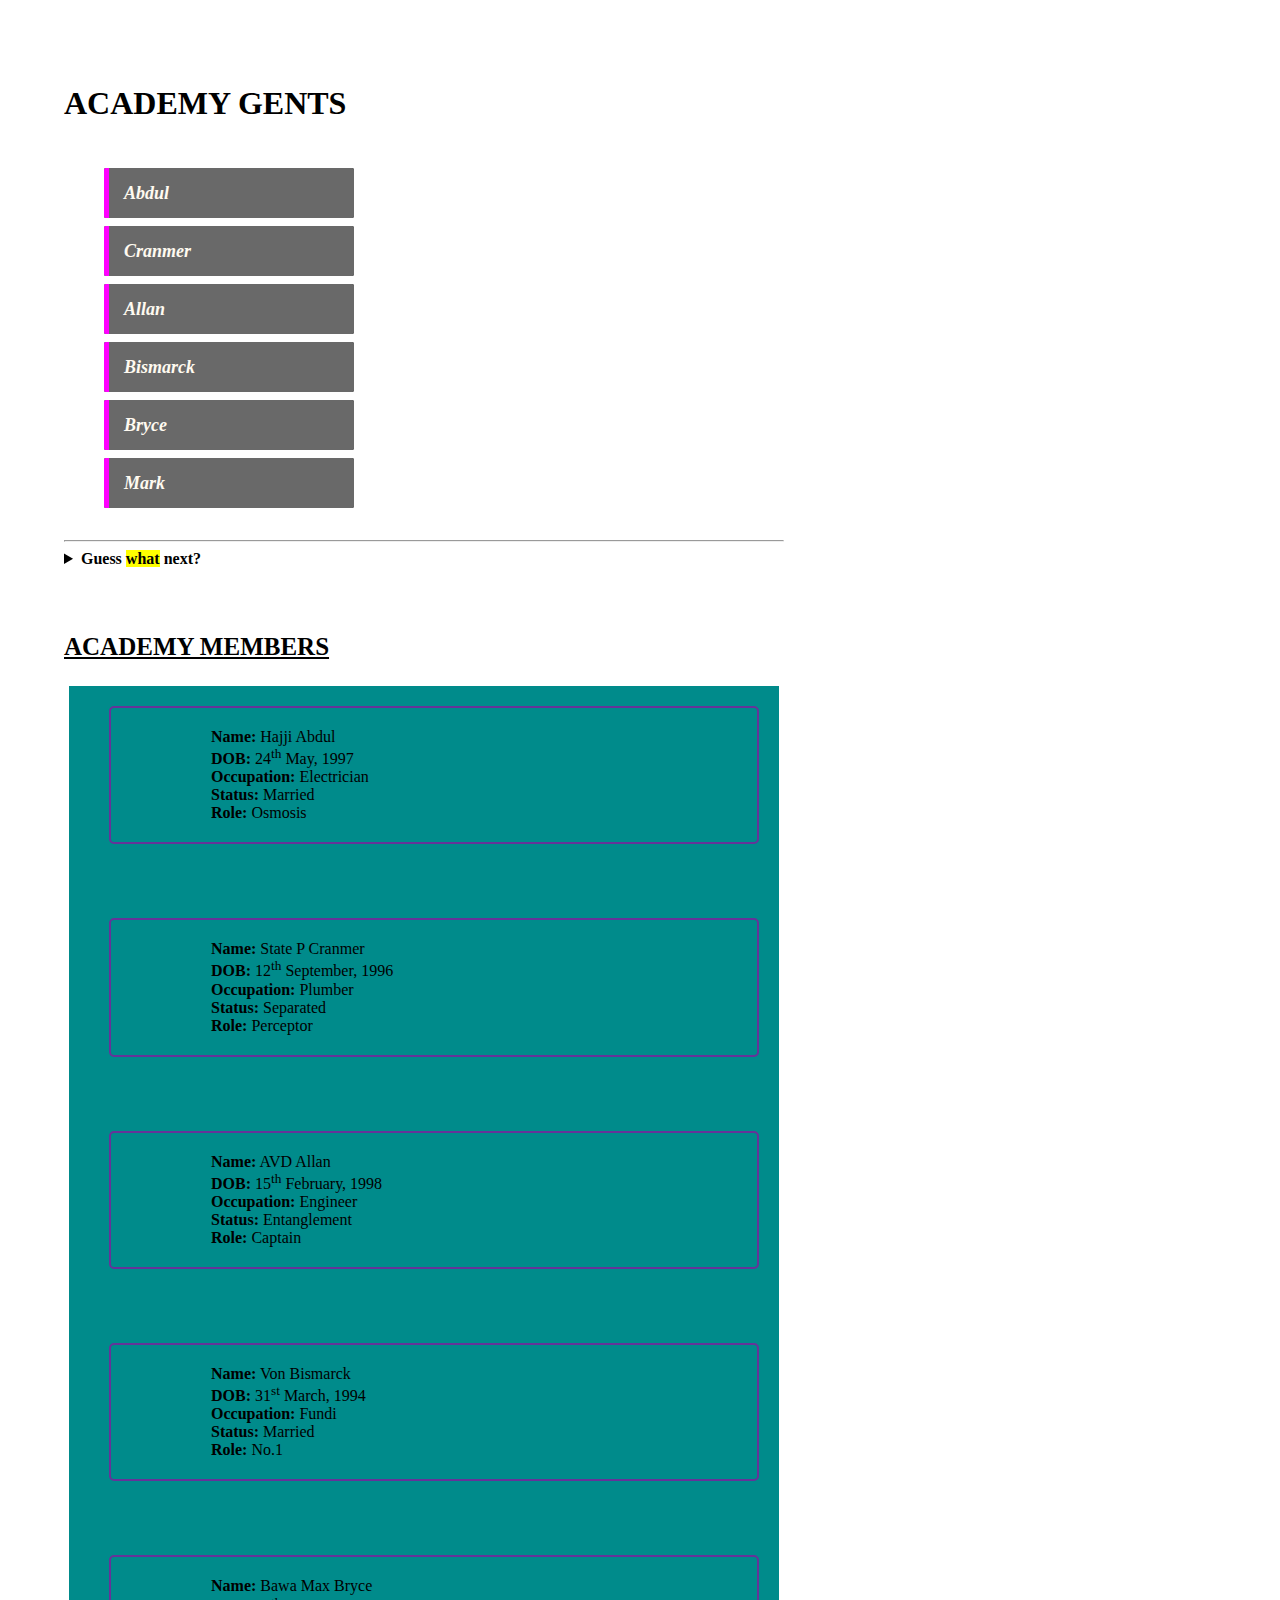
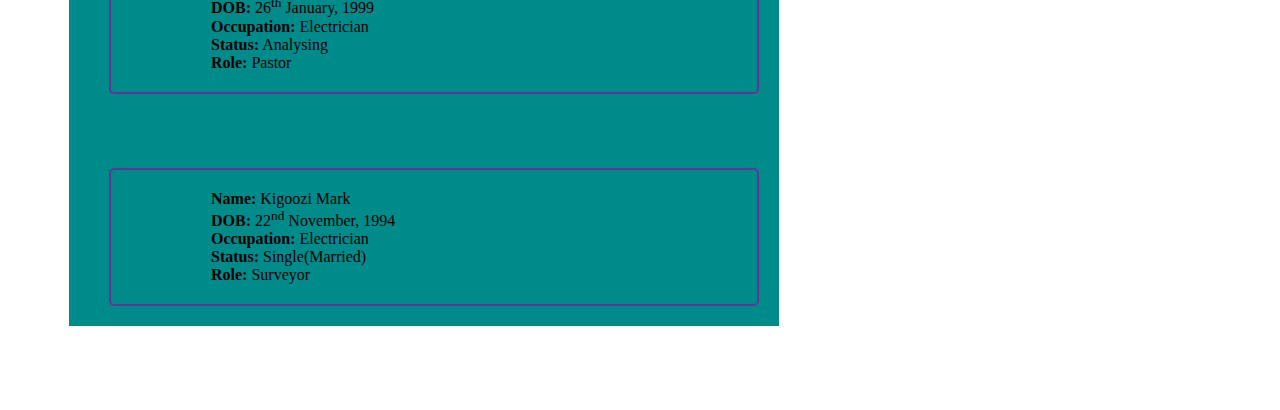
==== index.html @ 74c1f017 "Add files via upload" ====
<!DOCTYPE html>
<html lang="en">
<head>
    <meta charset="UTF-8">
    <meta name="viewport" content="width=device-width, initial-scale=1.0">
    <link rel="stylesheet" href="main.css">
    <title>Academy</title>
</head>
<body>
    <h1>ACADEMY GENTS</h1>
    
    <nav>
        <ul id="menu">
            <li>
                <a href="#abdul">Abdul</a>  
            </li>
            <li>
                <a href="#cranmer">Cranmer</a>
            </li>
            <li>
                <a href="#shadow">Allan</a>
            </li>
            <li>
                <a href="#bismarck">Bismarck</a>
            </li>
            <li>
                <a href="#bryce">Bryce</a>
            </li>
            <li>
                <a href="#mark">Mark</a>
            </li>
        </ul>
    </nav>

    <hr>
        <aside>
            <details>
                <summary><strong>Guess <mark>what</mark> next?</strong></summary>
                <p>
                    <ul>
                        <li>
                            Academy has officially opened.
                        </li>
                    </ul>    
                </p>
            </details>
        </aside>

    <p class="members"><strong><u>ACADEMY MEMBERS</u></strong></p>    

    <article class="data">
        
        <div class="abdul" id="abdul">
            <strong>Name:</strong> Hajji Abdul <br>
            <strong>DOB:</strong> 24<sup>th</sup> May, 1997 <br>
            <strong>Occupation:</strong> Electrician <br>
            <strong>Status:</strong> Married <br>
            <strong>Role:</strong> Osmosis
        </div>
        <br><br><br>
        <div class="cranmer" id="cranmer">
            <strong>Name:</strong> State P Cranmer <br>
            <strong>DOB:</strong> 12<sup>th</sup> September, 1996 <br>
            <strong>Occupation:</strong> Plumber <br>
            <strong>Status:</strong> Separated <br>
            <strong>Role:</strong> Perceptor
        </div>
        <br><br><br>
        <div class="shadow" id="shadow">
            <strong>Name:</strong> AVD Allan <br>
            <strong>DOB:</strong> 15<sup>th</sup> February, 1998 <br>
            <strong>Occupation:</strong> Engineer <br>
            <strong>Status:</strong> Entanglement <br>
            <strong>Role:</strong> Captain
        </div>
        <br><br><br>
        <div class="bismarck" id="bismarck">
            <strong>Name:</strong> Von Bismarck <br>
            <strong>DOB:</strong> 31<sup>st</sup> March, 1994 <br>
            <strong>Occupation:</strong> Fundi <br>
            <strong>Status:</strong> Married <br>
            <strong>Role:</strong> No.1
        </div>
        <br><br><br>
        <div class="bryce" id="bryce">
            <strong>Name:</strong> Bawa Max Bryce <br>
            <strong>DOB:</strong> 26<sup>th</sup> January, 1999 <br>
            <strong>Occupation:</strong> Electrician <br>
            <strong>Status:</strong> Analysing <br>
            <strong>Role:</strong> Pastor
        </div>
        <br><br><br>
        <div class="mark" id="mark">
            <strong>Name:</strong> Kigoozi Mark <br>
            <strong>DOB:</strong> 22<sup>nd</sup> November, 1994 <br>
            <strong>Occupation:</strong> Electrician <br>
            <strong>Status:</strong> Single(Married) <br>
            <strong>Role:</strong> Surveyor
        </div>
    </article>
    
</body>
</html>
---- main.css ----
body {
    width: 80vh;
    margin: 2em;
    padding: 2rem
}

nav {
    width: 100%;
    /*height: 100vh;*/
    display: flex;
    align-items: center;
    /*justify-content: center;*/
}

.members {
    padding: 40px 0 0 0;
    font-size: 25px;
}

article {
    justify-content: center;
    background-color: darkcyan;
    margin: 20px 5px;
    padding: 10px;
}

div {
    border: 2px solid rebeccapurple;
    border-radius: 5px;
    margin: 10px 10px 10px 30px;
    padding: 20px 20px 20px 100px;
    grid-template-columns: 3;
}

ul#menu {
    list-style: none;
    width: 250px;
}

ul#menu li {
    margin: 8px 0;
    position: relative;
    color: floralwhite;
    background-color: #2d2d2d;
    border-radius: 2px;
    overflow: hidden;
}

ul#menu li ::before {
    content: '';
    position: absolute;
    left: 0;
    top: 0;
    bottom: 0;
    width: 5px;
    background-color: #f0f;
    transition: 1s all ease-in-out;
}

ul#menu li:hover ::before {
    border-radius: 0 50px 50px 0;
    width: 110%;
}

ul#menu li a {
    display: block;
    padding: 10px 20px;
    background-color: dimgrey;
    text-decoration: none;
    font-family: 'Times New Roman', Times, serif;
    font-style: oblique;
    font-size: large;
    font-weight: bolder;
    line-height: 30px;
    
    color: floralwhite;
    position: relative;
    z-index: 1;
}
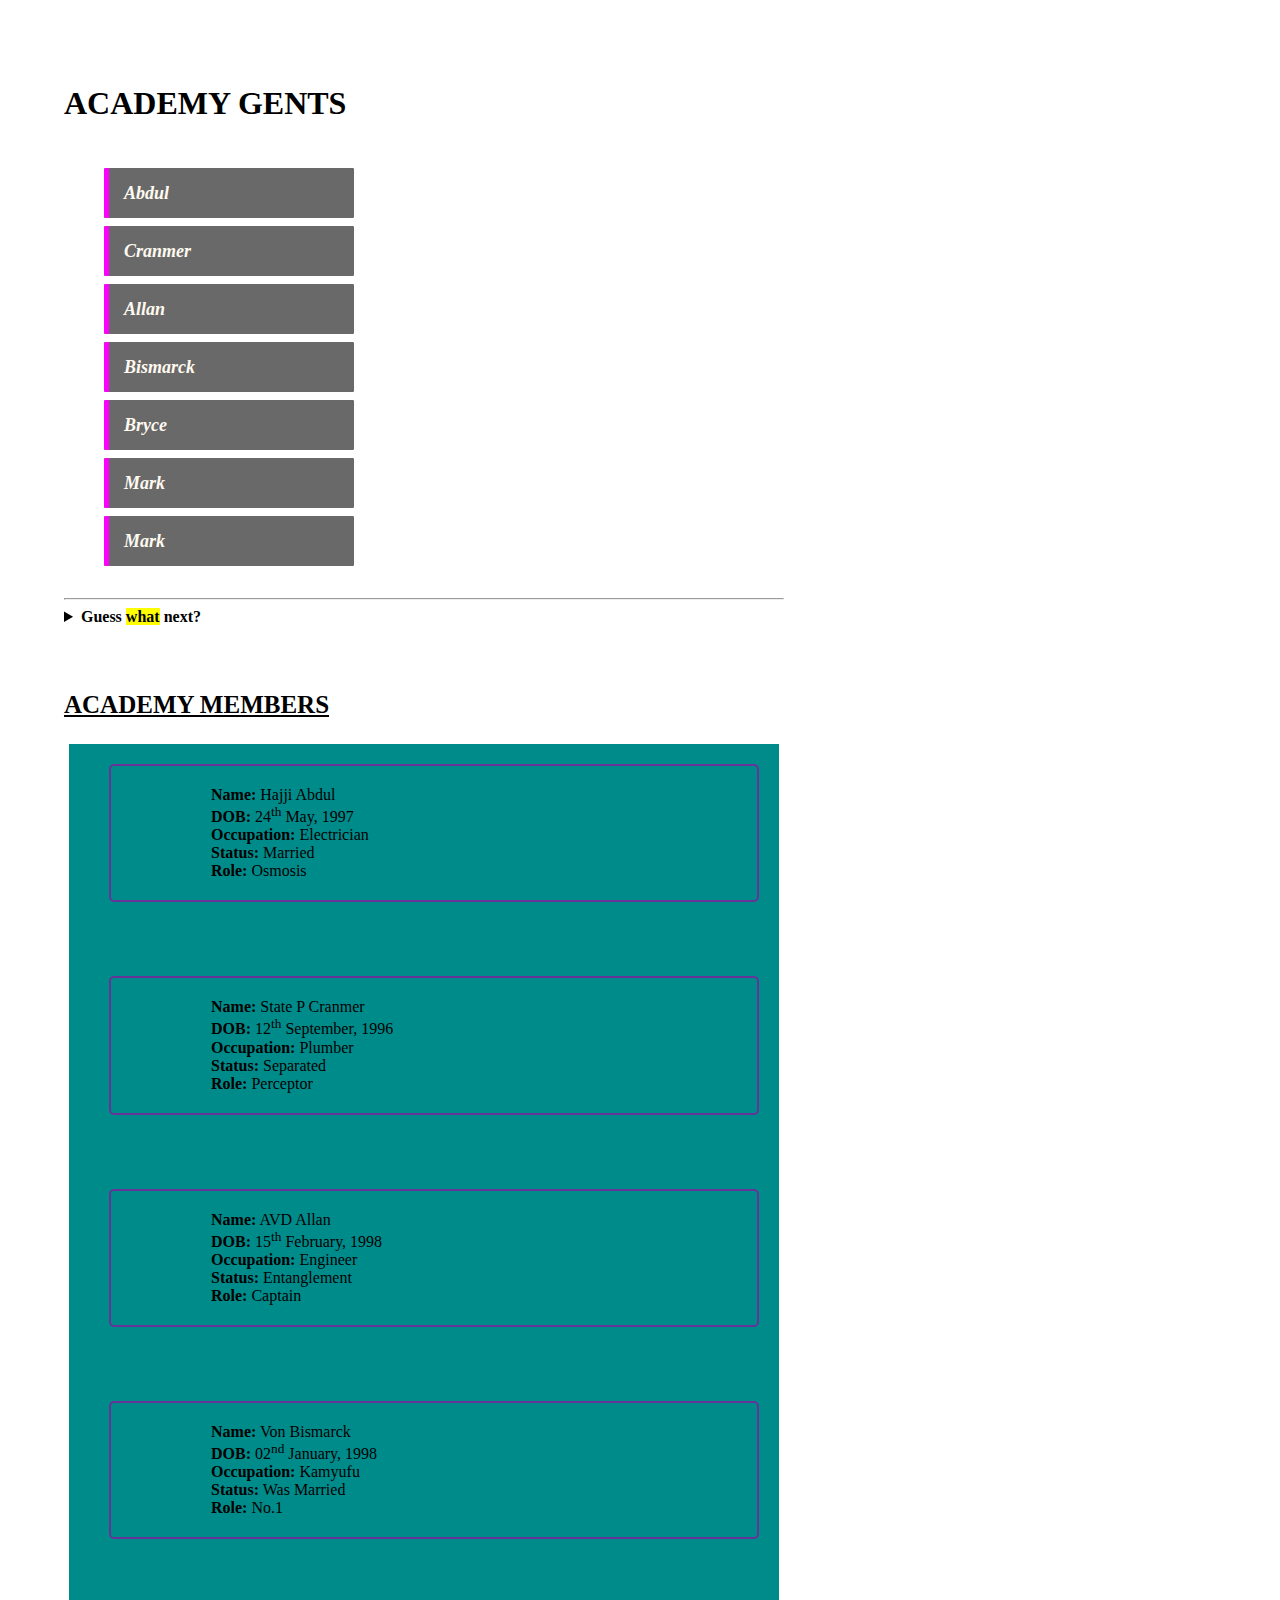
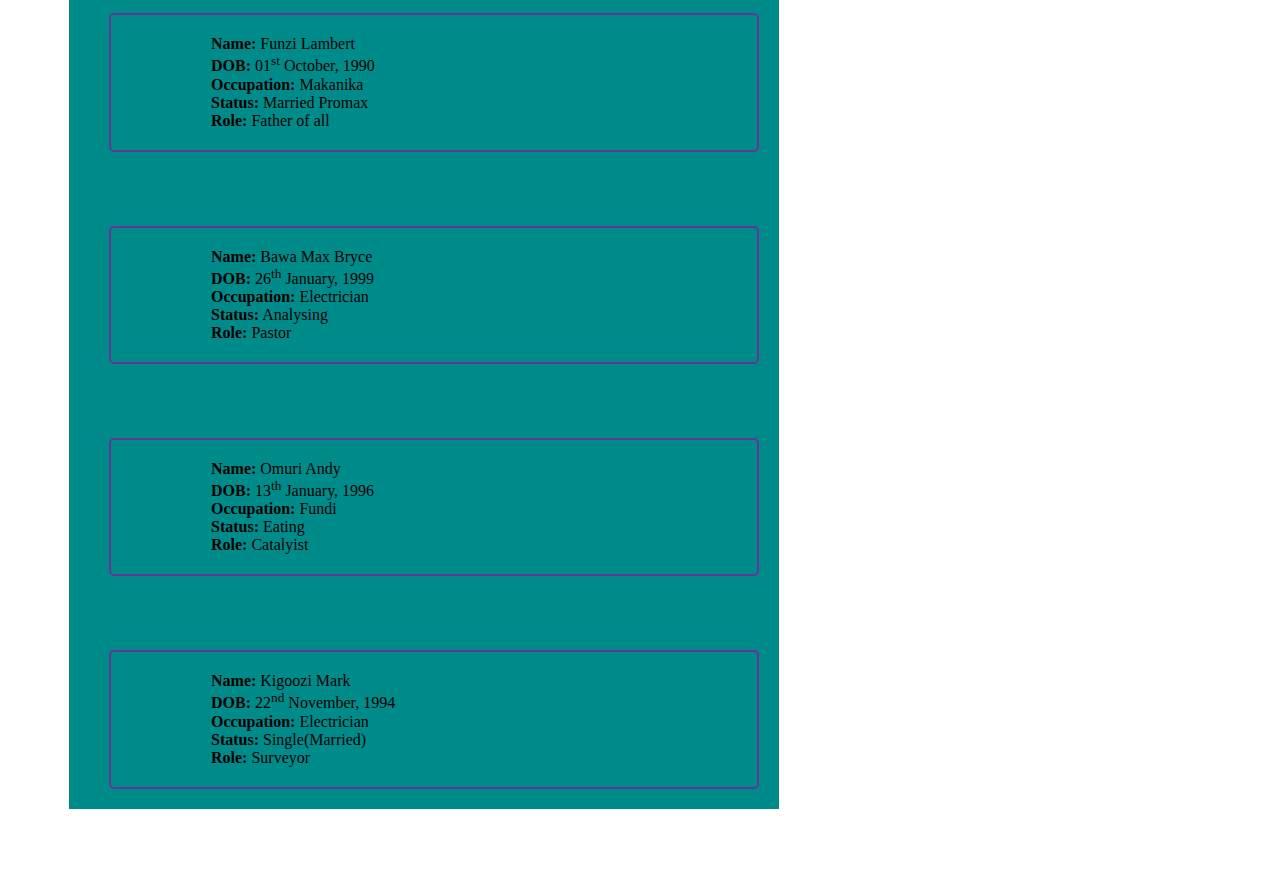
==== commit e0af3d4f: "Add files via upload" ====
--- a/index.html
+++ b/index.html
@@ -28,6 +28,9 @@
             </li>
             <li>
                 <a href="#mark">Mark</a>
+            </li>
+            <li>
+                <a href="#andy">Mark</a>
             </li>
         </ul>
     </nav>
@@ -76,10 +79,18 @@
         <br><br><br>
         <div class="bismarck" id="bismarck">
             <strong>Name:</strong> Von Bismarck <br>
-            <strong>DOB:</strong> 31<sup>st</sup> March, 1994 <br>
-            <strong>Occupation:</strong> Fundi <br>
-            <strong>Status:</strong> Married <br>
+            <strong>DOB:</strong> 02<sup>nd</sup> January, 1998 <br>
+            <strong>Occupation:</strong> Kamyufu <br>
+            <strong>Status:</strong> Was Married <br>
             <strong>Role:</strong> No.1
+        </div>
+        <br><br><br>
+        <div class="lambert" id="lambert">
+            <strong>Name:</strong> Funzi Lambert <br>
+            <strong>DOB:</strong> 01<sup>st</sup> October, 1990 <br>
+            <strong>Occupation:</strong> Makanika <br>
+            <strong>Status:</strong> Married Promax <br>
+            <strong>Role:</strong> Father of all
         </div>
         <br><br><br>
         <div class="bryce" id="bryce">
@@ -88,6 +99,14 @@
             <strong>Occupation:</strong> Electrician <br>
             <strong>Status:</strong> Analysing <br>
             <strong>Role:</strong> Pastor
+        </div>
+        <br><br><br>
+        <div class="andy" id="andy">
+            <strong>Name:</strong> Omuri Andy <br>
+            <strong>DOB:</strong> 13<sup>th</sup> January, 1996 <br>
+            <strong>Occupation:</strong> Fundi <br>
+            <strong>Status:</strong> Eating <br>
+            <strong>Role:</strong> Catalyist
         </div>
         <br><br><br>
         <div class="mark" id="mark">
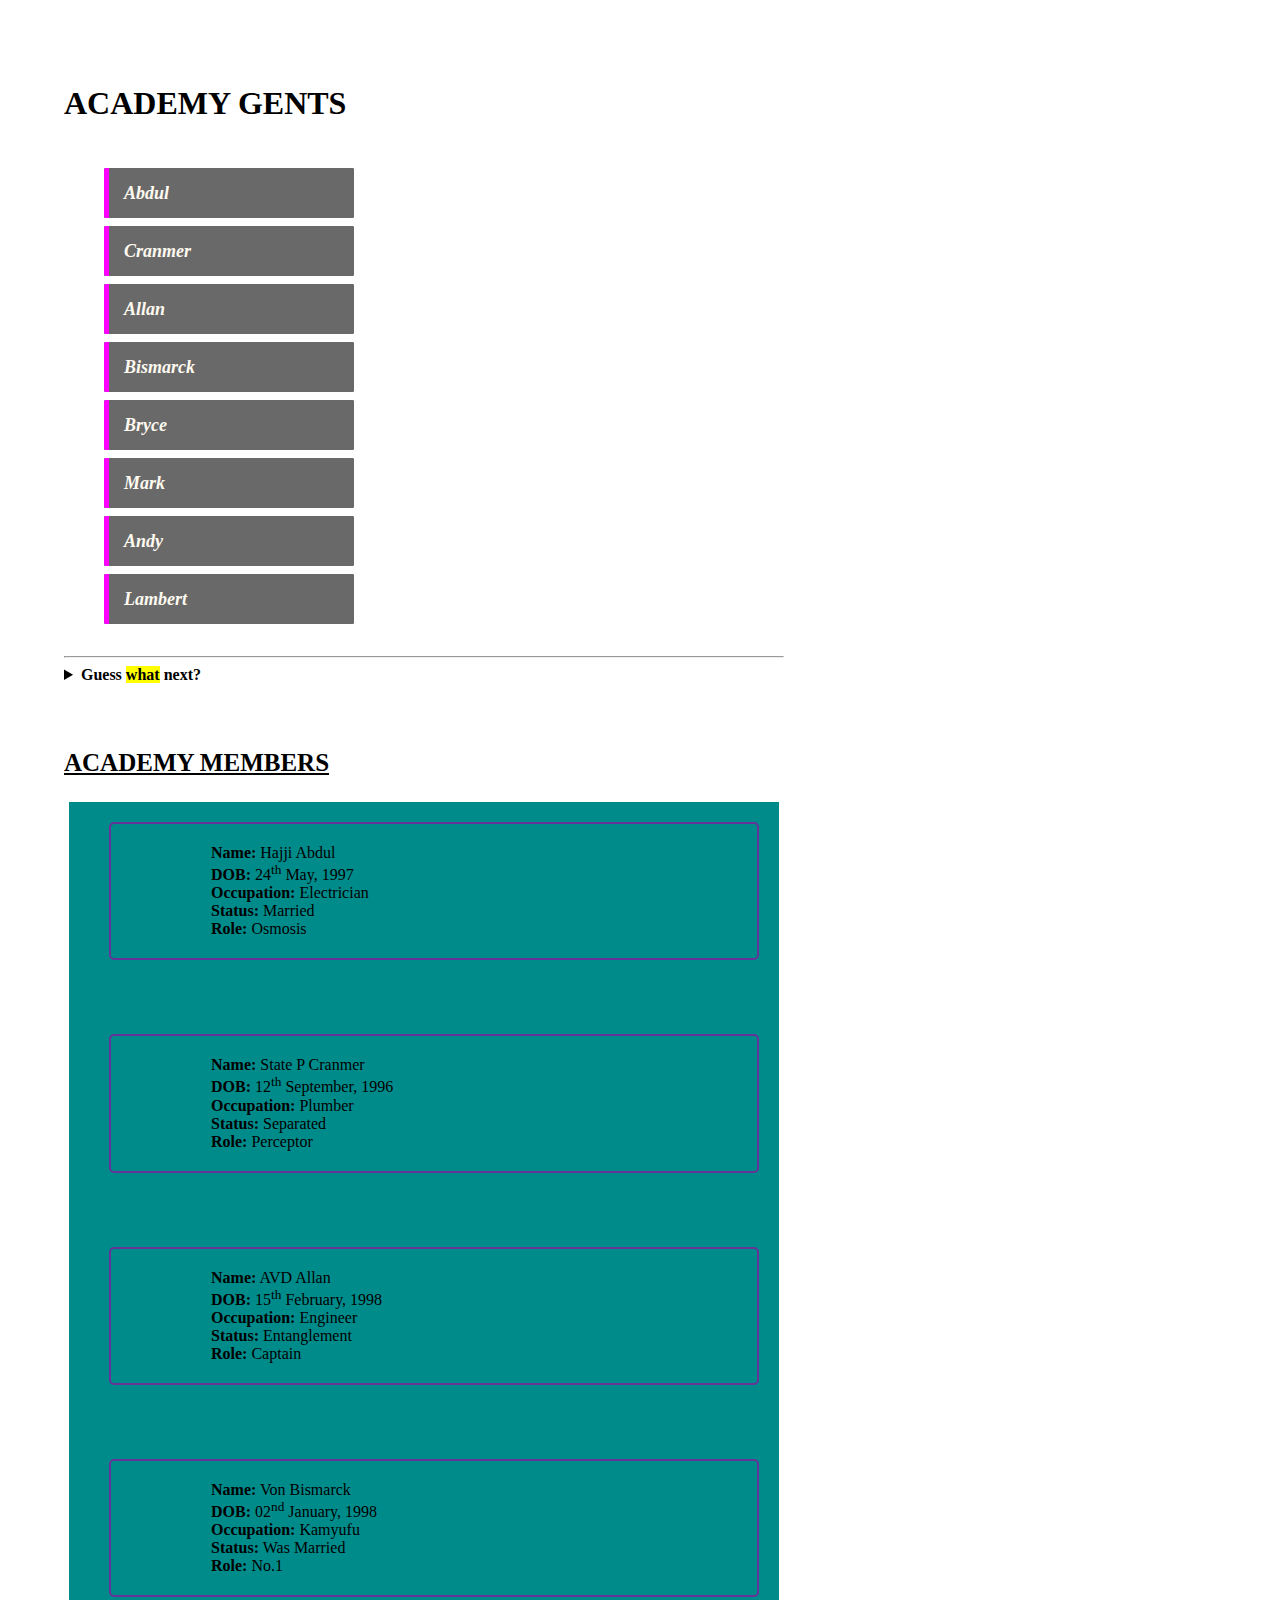
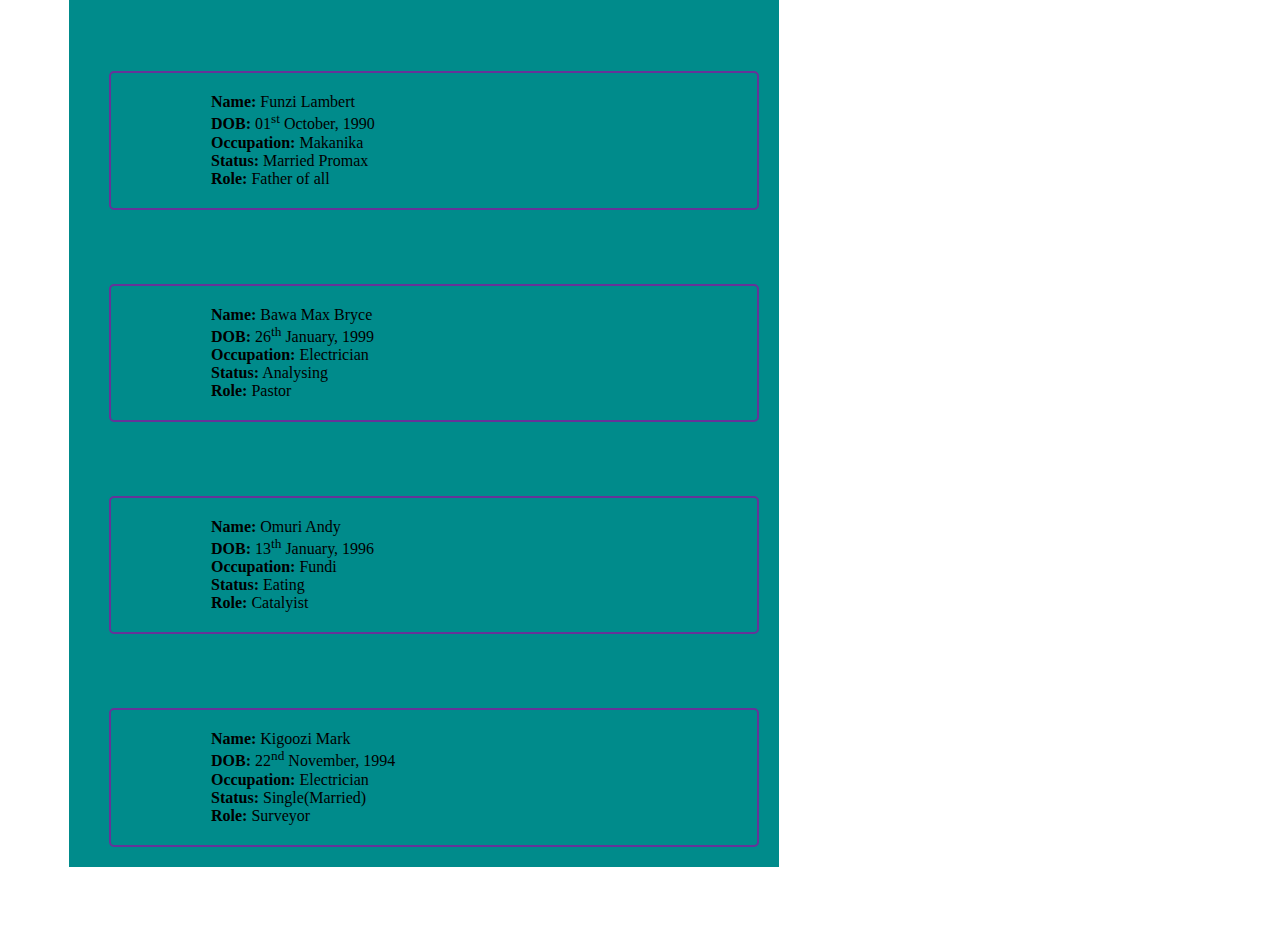
==== commit 2d865a51: "Add files via upload" ====
--- a/index.html
+++ b/index.html
@@ -30,7 +30,10 @@
                 <a href="#mark">Mark</a>
             </li>
             <li>
-                <a href="#andy">Mark</a>
+                <a href="#andy">Andy</a>
+            </li>
+            <li>
+                <a href="#lambert">Lambert</a>
             </li>
         </ul>
     </nav>
